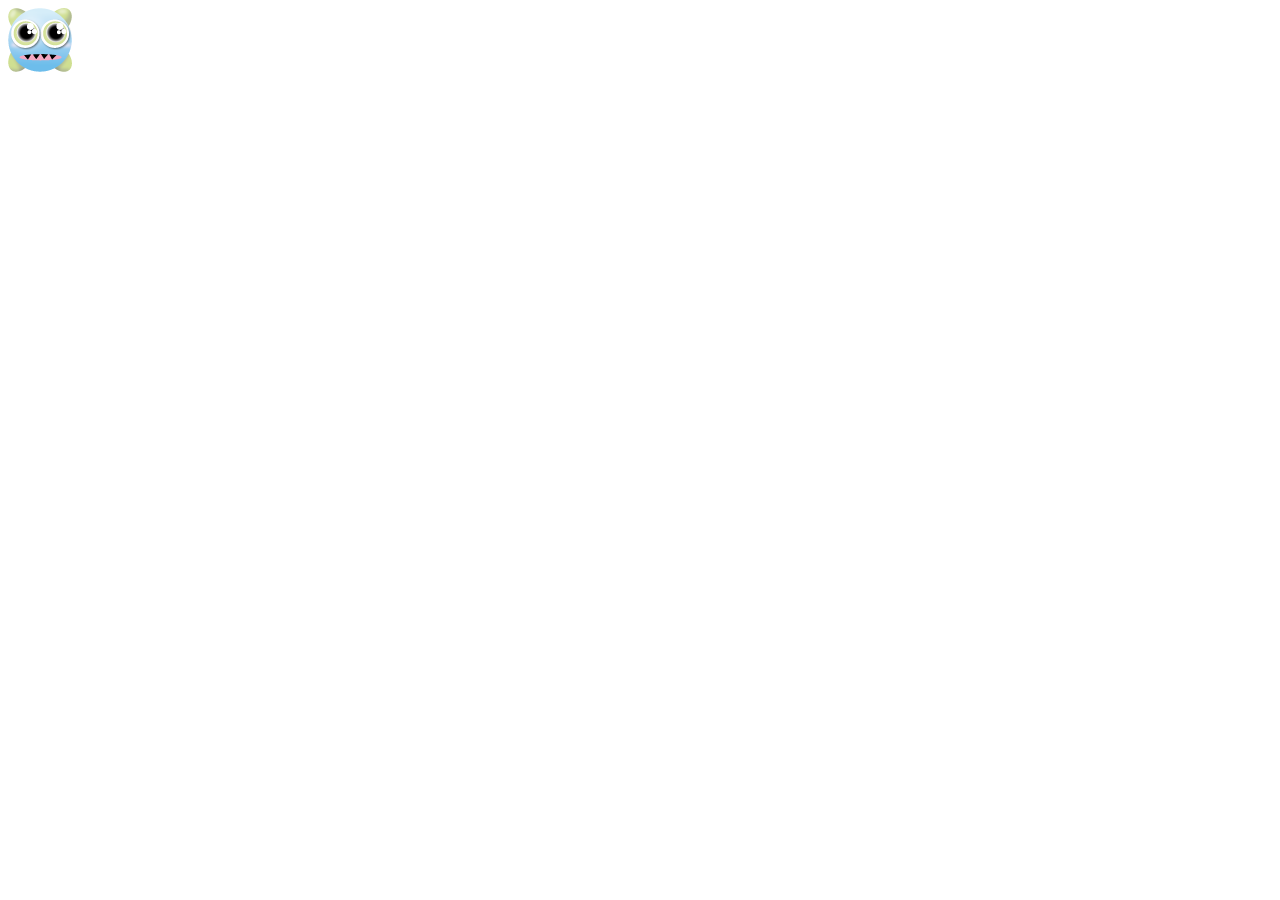
==== monster-smash/src/index.html @ d2fe04ee "Add key up & down events to change image between different states. Use a single sprite image." ====
<!DOCTYPE html>
<html lang="en">

<head>
  <meta charset="UTF-8">
  <meta name="viewport" content="width=device-width, initial-scale=1.0">
  <meta http-equiv="X-UA-Compatible" content="ie=edge">
  <title>Monster Smash</title>
</head>

<body>
  <canvas width="64" height="64"></canvas>
  <script>
    var monster = {
      // Use a single png to alternate between two monster states
      image: '../images/monsterStates.png',
      // The monster's states
      NORMAL: 0,
      SCARED: 1,

      // Set its initial state
      state: 0
    };
    // Get a reference to the canvas
    var canvas = document.querySelector('canvas');
    // Get a reference to the canvas's drawing surface
    var drawingSurface = canvas.getContext('2d');
    // Hold the monsterImage in a created invisible <img>. You can now load and access any image using this variable.
    var monsterImage = new Image();
    // Add a listener to the image to call the render function when the image has finished loaded.
    // This is needed to solve a technical issue. The image won't load instantly; 
    // it takes a few milliseconds for the program to load it, and we don't want the rest of the program to continue to run without a visible image.
    monsterImage.addEventListener('load', render, false);
    // Assign the image's src property to the image you want to load. This image will be overwritten by monsterStates.png
    monsterImage.src = monster.image;

    // Change the monster's state by pressing and releasing a key
    window.addEventListener('keydown', keydownHandler, false);
    window.addEventListener('keyup', keyupHandler, false);

    function keydownHandler(event) {
      // When a key is pressed, change the monster's state to SCARED and render it.
      monster.state = monster.SCARED;
      render();
    }

    function keyupHandler(event) {
      // When a key is released, change the monster's state back to NORMAL and render it.
      monster.state = monster.NORMAL;
      render();
    };

    function render() {
      // Render the correct state using drawImage() to selectively display the correct section of the image depending on monster's state.
      switch (monster.state) {
        case monster.NORMAL:
          drawingSurface.drawImage(
            monsterImage,
            0, 0, 64, 64,
            0, 0, 64, 64
          );
          break;
        // Remember that the monster's width is 64 pixels so moving x from 0 to 64 gets the scared version of the side by side monsters in the png.
        case monster.SCARED:
          // drawImage draws on top of any existing images on the canvas.
          drawingSurface.drawImage(
            monsterImage,
            64, 0, 64, 64,
            0, 0, 64, 64
          );
      }
      /* Instead of using the switch statement above, we can use math to move the x position 
      since both monster state images are the same size of 64 pixels and the canvas x position matches. 
      To get NORMAL state of 0, multiple 0 by 64 and it'll set x to 0, 
      to get SCARED state of 1, multiply 1 by 64 to get x position of 64 on the canvas. 
      The added benefit is that additional states can be added in the future without having to change the code! */
      /* drawingSurface.drawImage(
        monsterImage,
        64 * monster.state, 0, 64, 64,
        0, 0, 64, 64
      ); */
    };
  </script>
</body>

</html>
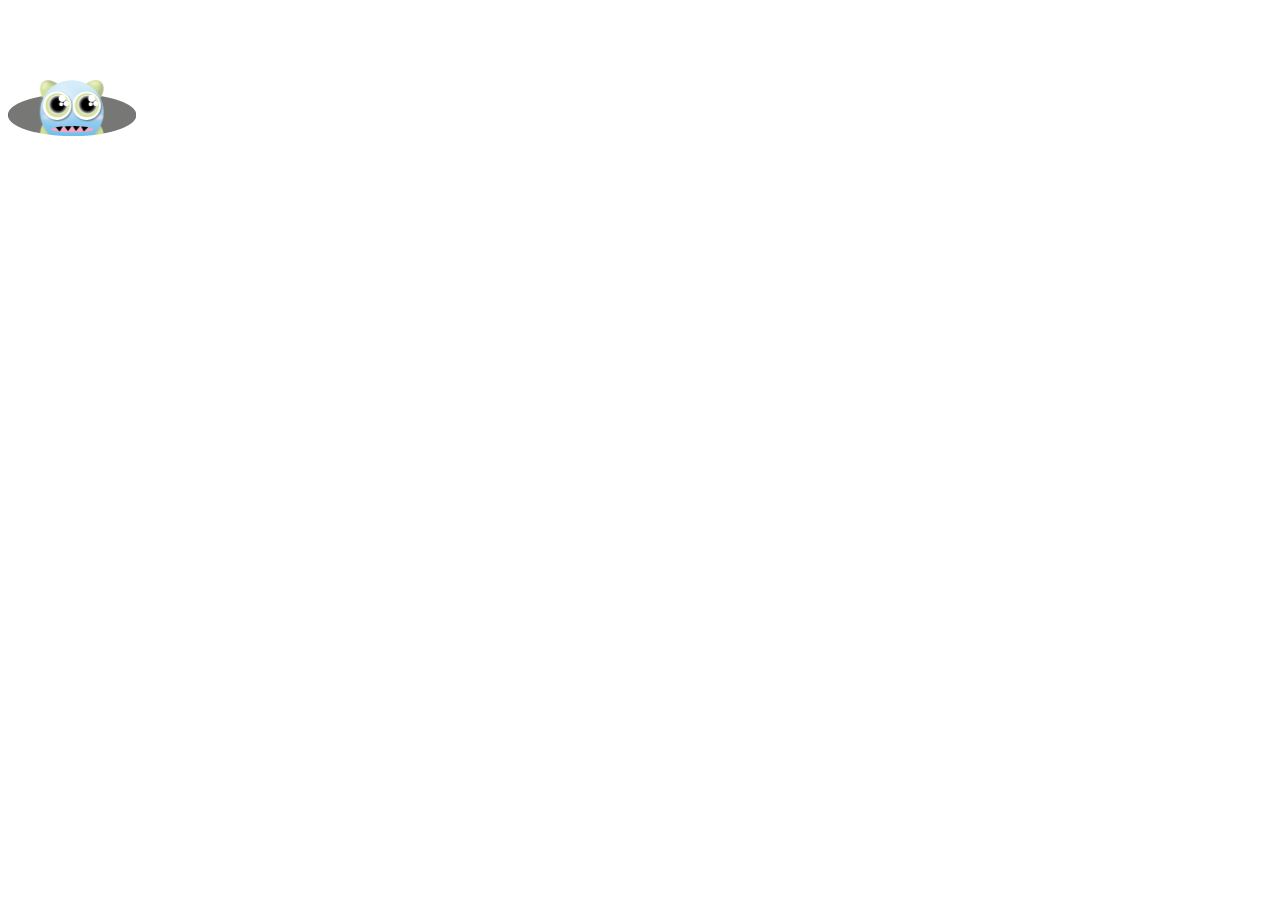
==== commit bb8e5f52: "Add animation with recursion that starts on page load." ====
--- a/monster-smash/src/index.html
+++ b/monster-smash/src/index.html
@@ -9,76 +9,71 @@
 </head>
 
 <body>
-  <canvas width="64" height="64"></canvas>
+  <canvas width="128" height="128"></canvas>
   <script>
     var monster = {
-      // Use a single png to alternate between two monster states
-      image: '../images/monsterStates.png',
-      // The monster's states
-      NORMAL: 0,
-      SCARED: 1,
+      // Use a single png to animate the monster.
+      IMAGE: '../images/frames.png',
+      SIZE: 128,
 
-      // Set its initial state
-      state: 0
+      // The number of animation frames starting from 0 index & the starting frame
+      numberOfFrames: 5,
+      currentFrame: 0,
+
+      // Properties of the animation cell's x & y positions on the spritesheet. Init at 0.
+      sourceX: 0,
+      sourceY: 0,
+
+      // Animation method for monster
+      updateAnimation: function () {
+        // Use currentFrame to find the correct section of the spritesheet to display
+        this.sourceX = this.currentFrame * this.SIZE;
+        this.sourceY = 0;
+
+        // Increase currentFrame by 1 if it's no greater than the total # of frames
+        if (this.currentFrame < this.numberOfFrames) {
+          this.currentFrame++;
+        }
+      }
     };
     // Get a reference to the canvas
     var canvas = document.querySelector('canvas');
     // Get a reference to the canvas's drawing surface
     var drawingSurface = canvas.getContext('2d');
-    // Hold the monsterImage in a created invisible <img>. You can now load and access any image using this variable.
-    var monsterImage = new Image();
+    // Hold the animation spritesheet in a created invisible <img>. You can now load and access any image using this variable.
+    var image = new Image();
     // Add a listener to the image to call the render function when the image has finished loaded.
     // This is needed to solve a technical issue. The image won't load instantly; 
     // it takes a few milliseconds for the program to load it, and we don't want the rest of the program to continue to run without a visible image.
-    monsterImage.addEventListener('load', render, false);
+    image.addEventListener('load', loadHandler, false);
     // Assign the image's src property to the image you want to load. This image will be overwritten by monsterStates.png
-    monsterImage.src = monster.image;
+    image.src = monster.IMAGE;
 
-    // Change the monster's state by pressing and releasing a key
-    window.addEventListener('keydown', keydownHandler, false);
-    window.addEventListener('keyup', keyupHandler, false);
+    function loadHandler() {
+      // Start the animation
+      updateAnimation();
+    }
 
-    function keydownHandler(event) {
-      // When a key is pressed, change the monster's state to SCARED and render it.
-      monster.state = monster.SCARED;
+    function updateAnimation() {
+      // Set a timer to call itself every 300 milliseconds, i.e. recursion.
+      setTimeout(updateAnimation, 300);
+      // Update the monster's animation frames
+      monster.updateAnimation();
+      // Render the animation
       render();
     }
 
-    function keyupHandler(event) {
-      // When a key is released, change the monster's state back to NORMAL and render it.
-      monster.state = monster.NORMAL;
-      render();
-    };
+    function render() {
+      // It's always important to clear the canvas first when you're doing animation so that any images from the previous frames aren't displayed.
+      // Clear the entire canvas of any previous frames with the clearRect method.
+      drawingSurface.clearRect(0, 0, canvas.width, canvas.height);
 
-    function render() {
-      // Render the correct state using drawImage() to selectively display the correct section of the image depending on monster's state.
-      switch (monster.state) {
-        case monster.NORMAL:
-          drawingSurface.drawImage(
-            monsterImage,
-            0, 0, 64, 64,
-            0, 0, 64, 64
-          );
-          break;
-        // Remember that the monster's width is 64 pixels so moving x from 0 to 64 gets the scared version of the side by side monsters in the png.
-        case monster.SCARED:
-          // drawImage draws on top of any existing images on the canvas.
-          drawingSurface.drawImage(
-            monsterImage,
-            64, 0, 64, 64,
-            0, 0, 64, 64
-          );
-      }
-      /* Instead of using the switch statement above, we can use math to move the x position 
-      since both monster state images are the same size of 64 pixels and the canvas x position matches. 
-      To get NORMAL state of 0, multiple 0 by 64 and it'll set x to 0, 
-      to get SCARED state of 1, multiply 1 by 64 to get x position of 64 on the canvas. 
-      The added benefit is that additional states can be added in the future without having to change the code! */
-      /* drawingSurface.drawImage(
-        monsterImage,
-        64 * monster.state, 0, 64, 64,
-        0, 0, 64, 64
-      ); */
+      // Draw the monster's current animation frame.
+      drawingSurface.drawImage(
+        image,
+        monster.sourceX, monster.sourceY, monster.SIZE, monster.SIZE,
+        0, 0, monster.SIZE, monster.SIZE
+      );
     };
   </script>
 </body>
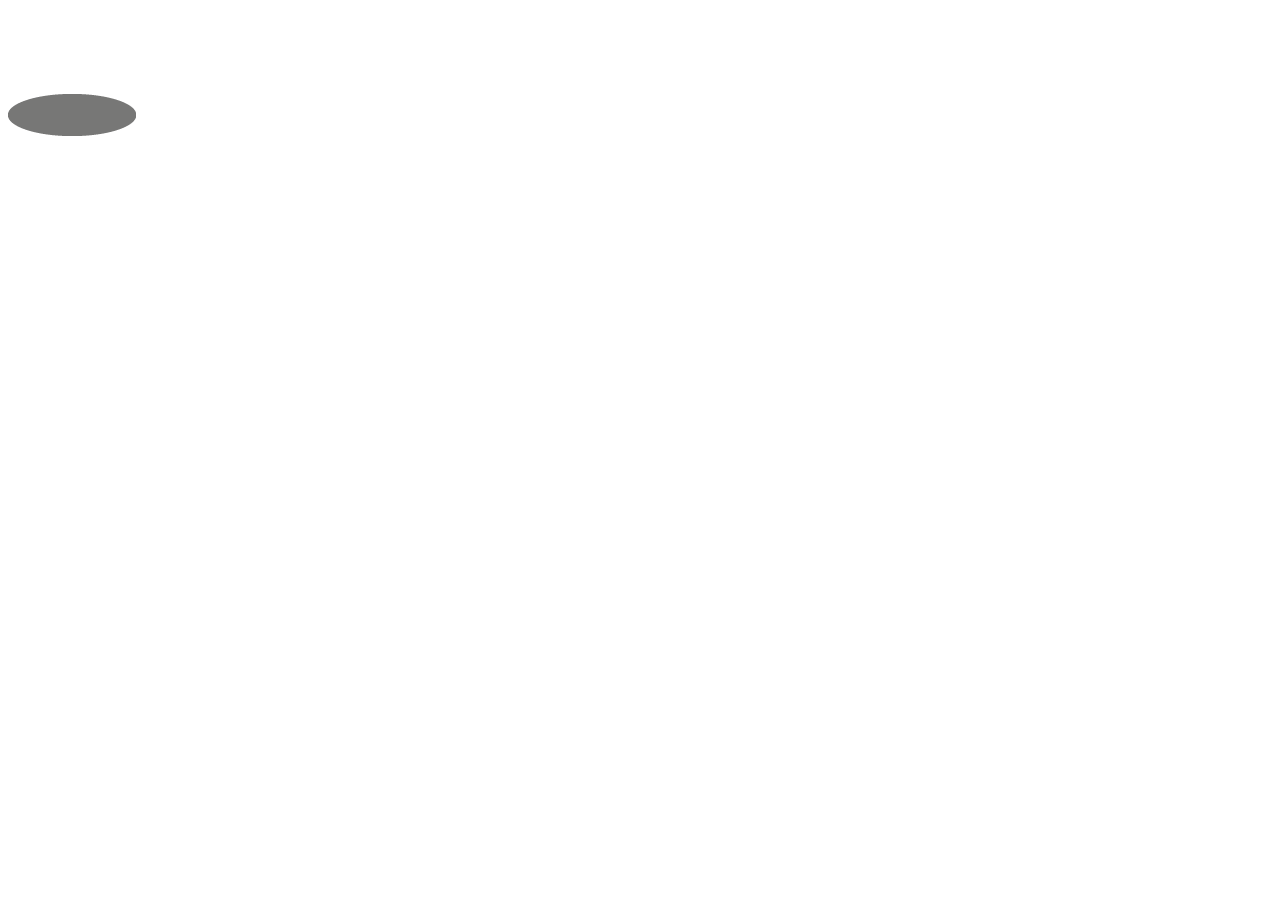
==== commit f16a2702: "Use frame based animation to loop forwards and back from a hiding monster to a jumping and falling b" ====
--- a/monster-smash/src/index.html
+++ b/monster-smash/src/index.html
@@ -13,8 +13,9 @@
   <script>
     var monster = {
       // Use a single png to animate the monster.
-      IMAGE: '../images/frames.png',
+      IMAGE: '../images/monsterTileSheet.png',
       SIZE: 128,
+      COLUMNS: 3,
 
       // The number of animation frames starting from 0 index & the starting frame
       numberOfFrames: 5,
@@ -24,16 +25,68 @@
       sourceX: 0,
       sourceY: 0,
 
+      // A variable to control the direction of the loop. When the object first loads it will run forwards, i.e. monster jumps.
+      forward: true,
+
+      // States: when only the hole is shown, the monster is hiding, otherwise the monster is jumping.
+      HIDING: 0,
+      JUMPING: 1,
+      // The initial state is set to HIDING so that the monster won't be visible when the animation first loads.
+      state: this.HIDING,
+
+      // A property to store the random time. This value will be updated every 300ms.
+      waitTime: undefined,
+
+      // A method to find a random animation time. It will be called when the spritesheet has loaded.
+      findWaitTime: function () {
+        this.waitTime = Math.ceil(Math.random() * 60);
+      },
+
       // Animation method for monster
       updateAnimation: function () {
-        // Use currentFrame to find the correct section of the spritesheet to display
-        this.sourceX = this.currentFrame * this.SIZE;
-        this.sourceY = 0;
+        // Figure out the monster's state
+        if (this.waitTime > 0 || this.waitTime === undefined) {
+          this.state = this.HIDING;
+        } else {
+          this.state = this.JUMPING;
+        }
 
-        // Increase currentFrame by 1 if it's no greater than the total # of frames
-        if (this.currentFrame < this.numberOfFrames) {
-          this.currentFrame++;
+        // Switch the monster's action based on its state
+        switch (this.state) {
+          case this.HIDING:
+            this.currentFrame = 0;
+            this.waitTime--;
+            break;
+          // When waitTime reaches 0, the monster's state switches to JUMPING.
+          case this.JUMPING:
+            // If the last frame has been reached, reverse the loop direction so that the monster falls back down.
+            if (this.currentFrame === this.numberOfFrames) {
+              this.forward = false;
+            }
+            // If the first frame has been reached, set loop to run forwards again, i.e. monster to jump.
+            if (this.currentFrame === 0 && this.forward === false) {
+              // Set forward to true, find a new waitTime, & set state to HIDING before breaking.
+              this.forward = true;
+              this.findWaitTime();
+              this.state = this.HIDING;
+              break;
+            }
+
+            // Add 1 to currentFrame if forward is true, or subtract 1 if it's false
+            if (this.forward) {
+              this.currentFrame++;
+            } else {
+              this.currentFrame--;
+            }
         }
+        // Use frame's correct column & row of the spritesheet to display.
+        // As long as the COLUMN is up to date, these formulas will always work.
+
+        // sourceX represents the column that the frame is on.
+        // Using the modulus operator we cycle through the X positions of the spritesheet's 3 columns,
+        // whose numbers will exactly match the X positions of the frame we want to display.
+        this.sourceX = Math.floor(this.currentFrame % this.COLUMNS) * this.SIZE;
+        this.sourceY = Math.floor(this.currentFrame / this.COLUMNS) * this.SIZE;
       }
     };
     // Get a reference to the canvas
@@ -50,6 +103,8 @@
     image.src = monster.IMAGE;
 
     function loadHandler() {
+      // Find a random wait time.
+      monster.findWaitTime();
       // Start the animation
       updateAnimation();
     }
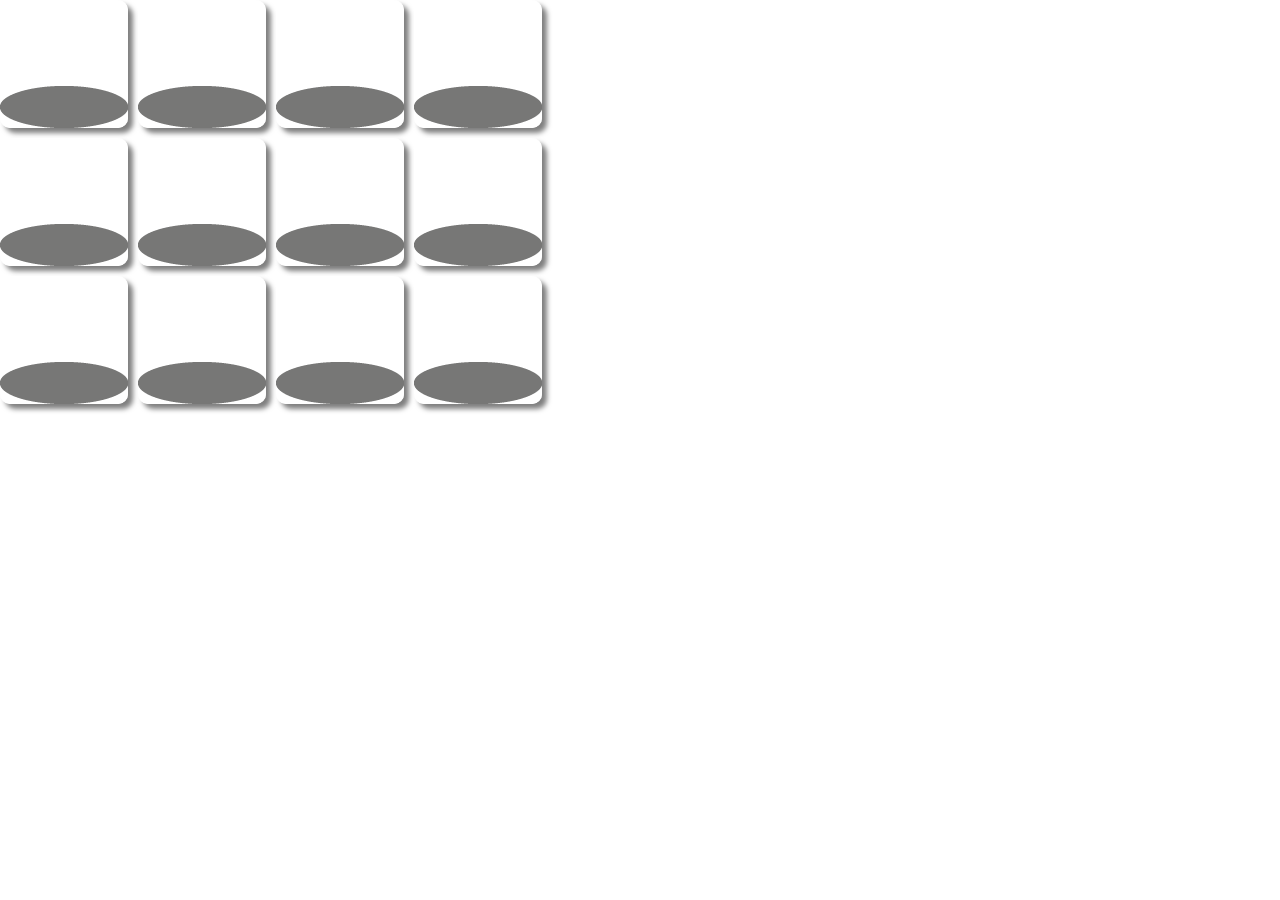
==== commit 8ed9cd96: "Replace single canvas tag with a containing div & generate a grid of canvas elements inside it with " ====
--- a/monster-smash/src/index.html
+++ b/monster-smash/src/index.html
@@ -6,12 +6,15 @@
   <meta name="viewport" content="width=device-width, initial-scale=1.0">
   <meta http-equiv="X-UA-Compatible" content="ie=edge">
   <title>Monster Smash</title>
+  <link rel="stylesheet" href="monsterSmash.css">
 </head>
 
 <body>
-  <canvas width="128" height="128"></canvas>
+  <!-- A grid of canvas elements will be inserted into this div. -->
+  <div id="stage"></div>
   <script>
     var monster = {
+      // The size of each frame on the tile sheet & the tile sheet's number of columns.
       // Use a single png to animate the monster.
       IMAGE: '../images/monsterTileSheet.png',
       SIZE: 128,
@@ -28,13 +31,20 @@
       // A variable to control the direction of the loop. When the object first loads it will run forwards, i.e. monster jumps.
       forward: true,
 
-      // States: when only the hole is shown, the monster is hiding, otherwise the monster is jumping.
+      // States: when only the hole is shown, the monster is hiding, otherwise the monster is jumping. Click on monster is a hit.
       HIDING: 0,
       JUMPING: 1,
+      HIT: 2,
       // The initial state is set to HIDING so that the monster won't be visible when the animation first loads.
       state: this.HIDING,
 
-      // A property to store the random time. This value will be updated every 300ms.
+      // Properties needed to help reset the animation: to keep the explosion image for a second and then reset it.
+      // If the monster's state is HIT, updateAnimation will update the resetCounter by 1 every 120ms,
+      // and the animation is reset when the resetCounter equals the timeToReset.
+      timeToReset: 9,
+      resetCounter: 0,
+
+      // A property to store the random time. This value will be updated every 120ms.
       waitTime: undefined,
 
       // A method to find a random animation time. It will be called when the spritesheet has loaded.
@@ -44,11 +54,22 @@
 
       // Animation method for monster
       updateAnimation: function () {
+        // Use frame's correct column & row of the spritesheet to display.
+        // As long as the COLUMN is up to date, these formulas will always work.
+
+        // sourceX represents the column that the frame is on.
+        // Using the modulus operator we cycle through the X positions of the spritesheet's 3 columns,
+        // whose numbers will exactly match the X positions of the frame we want to display.
+        this.sourceX = Math.floor(this.currentFrame % this.COLUMNS) * this.SIZE;
+        this.sourceY = Math.floor(this.currentFrame / this.COLUMNS) * this.SIZE;
+
         // Figure out the monster's state
-        if (this.waitTime > 0 || this.waitTime === undefined) {
-          this.state = this.HIDING;
-        } else {
-          this.state = this.JUMPING;
+        if (this.state !== this.HIT) {
+          if (this.waitTime > 0 || this.waitTime === undefined) {
+            this.state = this.HIDING;
+          } else {
+            this.state = this.JUMPING;
+          }
         }
 
         // Switch the monster's action based on its state
@@ -78,21 +99,26 @@
             } else {
               this.currentFrame--;
             }
-        }
-        // Use frame's correct column & row of the spritesheet to display.
-        // As long as the COLUMN is up to date, these formulas will always work.
-
-        // sourceX represents the column that the frame is on.
-        // Using the modulus operator we cycle through the X positions of the spritesheet's 3 columns,
-        // whose numbers will exactly match the X positions of the frame we want to display.
-        this.sourceX = Math.floor(this.currentFrame % this.COLUMNS) * this.SIZE;
-        this.sourceY = Math.floor(this.currentFrame / this.COLUMNS) * this.SIZE;
+            break;
+          case this.HIT:
+            // Set the current frame to the last one on the spritesheet to display the explosion image.
+            this.currentFrame = 6;
+            // Update the resetCounter by 1.
+            this.resetCounter++;
+            // Reset the animation if the resetCounter equals the timeToReset.
+            if (this.resetCounter === this.timeToReset) {
+              this.state = this.HIDING;
+              this.forward = true;
+              this.currentFrame = 0;
+              // Reset resetCounter to 0 to reuse it for the next explosion.
+              this.resetCounter = 0;
+              this.findWaitTime();
+            }
+            break;
+        }
       }
     };
-    // Get a reference to the canvas
-    var canvas = document.querySelector('canvas');
-    // Get a reference to the canvas's drawing surface
-    var drawingSurface = canvas.getContext('2d');
+
     // Hold the animation spritesheet in a created invisible <img>. You can now load and access any image using this variable.
     var image = new Image();
     // Add a listener to the image to call the render function when the image has finished loaded.
@@ -102,33 +128,100 @@
     // Assign the image's src property to the image you want to load. This image will be overwritten by monsterStates.png
     image.src = monster.IMAGE;
 
+    // The number of rows & columns & the size of each cell.
+    var ROWS = 3;
+    var COLUMNS = 4;
+    var SIZE = monster.SIZE;
+    var SPACE = 10;
+
+    // Arrays for the monsters, their canvases & their drawing surfaces.
+    var monsterObjects = [];
+    var monsterCanvases = [];
+    var monsterDrawingSurfaces = [];
+
+    // A variable to store the animation interval
+    var interval;
+
     function loadHandler() {
-      // Find a random wait time.
-      monster.findWaitTime();
+      // Plot the grid of monsters onto the canvas by looping through all the rows & columns
+      // and creating a monster object, a canvas element, & a drawing surface for each cell in the grid.
+      buildMap();
       // Start the animation
       updateAnimation();
     }
 
+    function buildMap() {
+      // Push a newly created monster object, canvas element, & drawing surface into their respective arrays.
+      for (var row = 0; row < ROWS; row++) {
+        for (var column = 0; column < COLUMNS; column++) {
+          // Create a single new monster object, give it a random time, display its 1st frame & push it into an array.
+          var newMonsterObject = Object.create(monster);
+          newMonsterObject.findWaitTime();
+          monsterObjects.push(newMonsterObject);
+
+          // Create a canvas tag for each monster & add it to the <div id="stage">,
+          // position it, add a mousedown listener & push it into an array.
+          var canvas = document.createElement('canvas');
+          canvas.setAttribute('width', SIZE);
+          canvas.setAttribute('height', SIZE);
+          stage.appendChild(canvas);
+          canvas.style.top = row * (SIZE + SPACE) + 'px';
+          canvas.style.left = column * (SIZE + SPACE) + 'px';
+          canvas.addEventListener('mousedown', mousedownHandler, false);
+          monsterCanvases.push(canvas);
+
+          // Create a drawing surface & push it into the drawingSurfaces array.
+          var drawingSurface = canvas.getContext('2d');
+          monsterDrawingSurfaces.push(drawingSurface);
+        }
+      }
+    }
+
     function updateAnimation() {
-      // Set a timer to call itself every 300 milliseconds, i.e. recursion.
-      setTimeout(updateAnimation, 300);
-      // Update the monster's animation frames
-      monster.updateAnimation();
+      // Set a timer to call itself every 120 milliseconds, i.e. recursion.
+      setTimeout(updateAnimation, 120);
+
+      // Loop through all the monsters in the monsters array & call their updateAnimation methods.
+      for (var i = 0; i < monsterObjects.length; i++) {
+        // Update the monster's own animation frames
+        monsterObjects[i].updateAnimation();
+      }
       // Render the animation
       render();
     }
 
+    function mousedownHandler(event) {
+      // Find out which canvas was clicked by using the Event Listener's special parameter & the "target" property.
+      var theCanvasThatWasClicked = event.target;
+
+      // Search the monsterCanvases array for a canvas that matches the one that's been clicked.
+      for (var i = 0; i < monsterCanvases.length; i++) {
+        if (monsterCanvases[i] === theCanvasThatWasClicked) {
+          var monster = monsterObjects[i];
+          // We want to be able to hit the monster only when it's jumping, not when it's hiding.
+          if (monster.state === monster.JUMPING) {
+            monster.state = monster.HIT;
+          }
+        }
+      }
+    }
+
     function render() {
-      // It's always important to clear the canvas first when you're doing animation so that any images from the previous frames aren't displayed.
-      // Clear the entire canvas of any previous frames with the clearRect method.
-      drawingSurface.clearRect(0, 0, canvas.width, canvas.height);
-
-      // Draw the monster's current animation frame.
-      drawingSurface.drawImage(
-        image,
-        monster.sourceX, monster.sourceY, monster.SIZE, monster.SIZE,
-        0, 0, monster.SIZE, monster.SIZE
-      );
+      for (var i = 0; i < monsterObjects.length; i++) {
+        // Get reference to the current monster & drawing surface.
+        var monster = monsterObjects[i];
+        var drawingSurface = monsterDrawingSurfaces[i];
+        // It's always important to clear the canvas first when you're doing animation so that any images from the previous frames aren't displayed.
+        // Clear the entire canvas of any previous frames with the clearRect method.
+        drawingSurface.clearRect(0, 0, SIZE, SIZE);
+
+        // Draw the monster's current animation frame.
+        drawingSurface.drawImage(
+          image,
+          monster.sourceX, monster.sourceY, SIZE, SIZE,
+          0, 0, SIZE, SIZE
+        );
+      }
     };
   </script>
 </body>
--- a/monster-smash/src/monsterSmash.css
+++ b/monster-smash/src/monsterSmash.css
@@ -0,0 +1,41 @@
+* {
+  padding: 0px;
+  margin: 0px;
+  -webkit-user-select: none;
+  -moz-user-select: none;
+  user-select: none;
+}
+
+#stage {
+  position: relative;
+  width: 552px;
+  height: 414px;
+}
+
+canvas {
+  display: block;
+  position: absolute;
+  width: 128px;
+  height: 128px;
+
+  -webkit-box-shadow: 5px 5px 5px rgba(0, 0, 0, 0.5);
+  -moz-box-shadow: 5px 5px 5px rgba(0, 0, 0, 0.5);
+  box-shadow: 5px 5px 5px rgba(0, 0, 0, 0.5);
+
+  -webkit-border-radius: 10px;
+  -moz-border-radius: 10px;
+  border-radius: 10px;
+
+  cursor: pointer;
+}
+
+@font-face {
+  font-family: Vanilla;
+  src: url('./Vanilla.ttf');
+}
+
+p {
+  font-family: Vanilla;
+  font-size: 20px;
+  padding: 20px;
+}
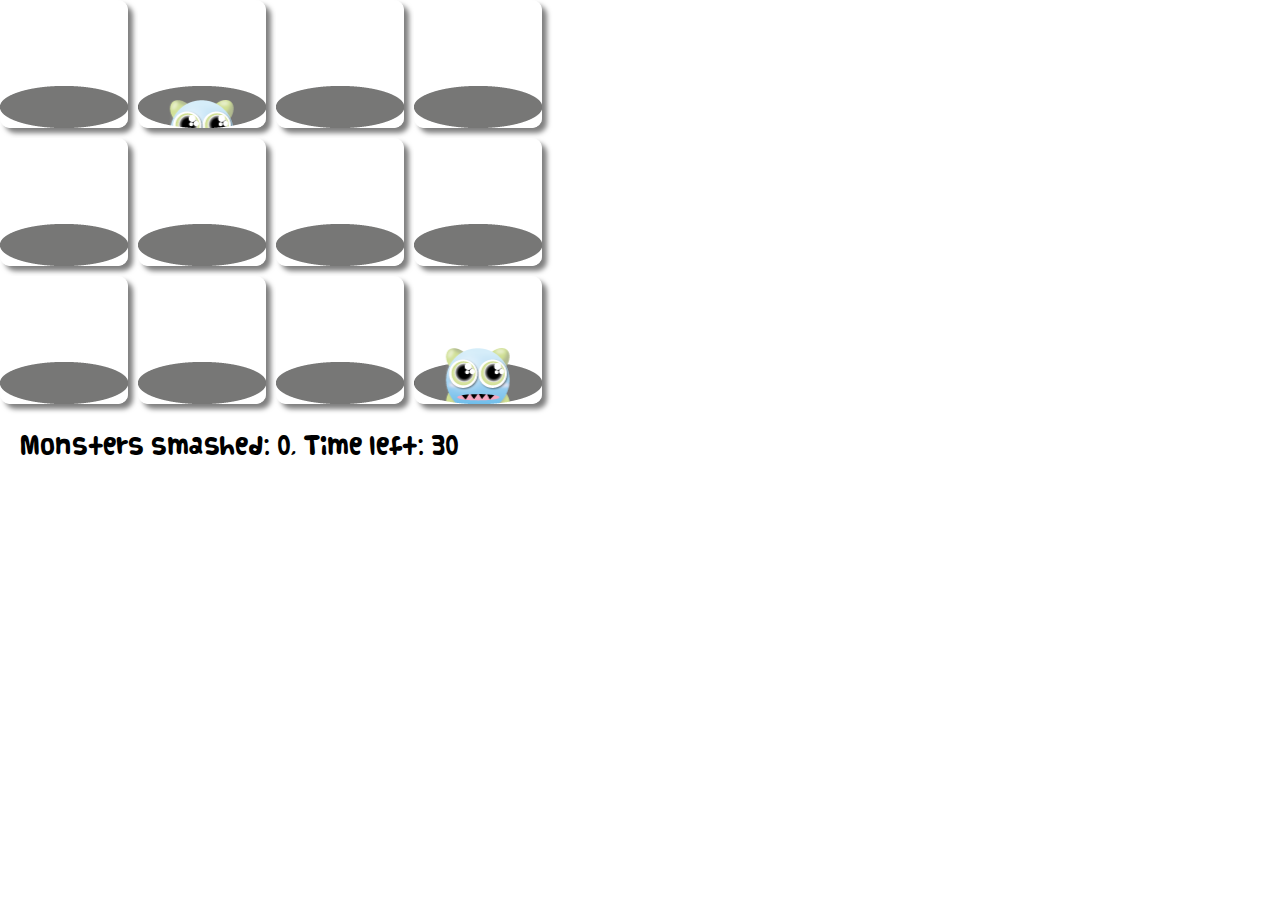
==== commit 843de064: "Add a game time countdown to time out game. Add a counter for number of monsters hit." ====
--- a/monster-smash/src/index.html
+++ b/monster-smash/src/index.html
@@ -12,7 +12,30 @@
 <body>
   <!-- A grid of canvas elements will be inserted into this div. -->
   <div id="stage"></div>
+  <p id="output"></p>
   <script>
+    // The countdown timer starts at 30 & subtracts 1 each second using this object.
+    var gameTimer = {
+      time: 0,
+      interval: undefined,
+
+      start: function () {
+        var self = this;
+        this.interval = setInterval(function () {
+          self.tick();
+        }, 1000);
+      },
+      tick: function () {
+        this.time--;
+      },
+      stop: function () {
+        clearInterval(this.interval);
+      },
+      reset: function () {
+        this.time = 0;
+      }
+    };
+
     var monster = {
       // The size of each frame on the tile sheet & the tile sheet's number of columns.
       // Use a single png to animate the monster.
@@ -139,13 +162,18 @@
     var monsterCanvases = [];
     var monsterDrawingSurfaces = [];
 
-    // A variable to store the animation interval
+    // Variables to store the animation interval, monsters hit, & output for the score
     var interval;
+    var monstersHit = 0;
+    var output = document.querySelector('#output');
 
     function loadHandler() {
       // Plot the grid of monsters onto the canvas by looping through all the rows & columns
       // and creating a monster object, a canvas element, & a drawing surface for each cell in the grid.
       buildMap();
+      // Start the game timer at 30 seconds.
+      gameTimer.time = 30;
+      gameTimer.start();
       // Start the animation
       updateAnimation();
     }
@@ -178,18 +206,37 @@
     }
 
     function updateAnimation() {
-      // Set a timer to call itself every 120 milliseconds, i.e. recursion.
-      setTimeout(updateAnimation, 120);
+      // Call updateAnimation while the timer is greater than zero, otherwise freeze freeze animations.
+      if (gameTimer.time > 0) {
+        // Set a timer to call itself every 120 milliseconds, i.e. recursion.
+        setTimeout(updateAnimation, 120);
+      }
 
       // Loop through all the monsters in the monsters array & call their updateAnimation methods.
       for (var i = 0; i < monsterObjects.length; i++) {
         // Update the monster's own animation frames
         monsterObjects[i].updateAnimation();
       }
+
+      // If time has run out stop animations
+      if (gameTimer.time === 0) {
+        endGame();
+      }
+
       // Render the animation
       render();
     }
 
+    function endGame() {
+      gameTimer.stop();
+      // Remove the mousedown event listeners from the canvas tags so that they can't be clicked.
+      for (var i = 0; i < monsterCanvases.length; i++) {
+        var canvas = monsterCanvases[i];
+        canvas.removeEventListener('mousedown', mousedownHandler, false);
+      }
+    }
+
+    // This handler helps keep track of how monsters have been hit, & change sprite tile to hit graphic.
     function mousedownHandler(event) {
       // Find out which canvas was clicked by using the Event Listener's special parameter & the "target" property.
       var theCanvasThatWasClicked = event.target;
@@ -201,6 +248,7 @@
           // We want to be able to hit the monster only when it's jumping, not when it's hiding.
           if (monster.state === monster.JUMPING) {
             monster.state = monster.HIT;
+            monstersHit++;
           }
         }
       }
@@ -222,6 +270,9 @@
           0, 0, SIZE, SIZE
         );
       }
+
+      // Display the game status.
+      output.innerHTML = 'Monsters smashed: ' + monstersHit + ', Time left: ' + gameTimer.time;
     };
   </script>
 </body>
